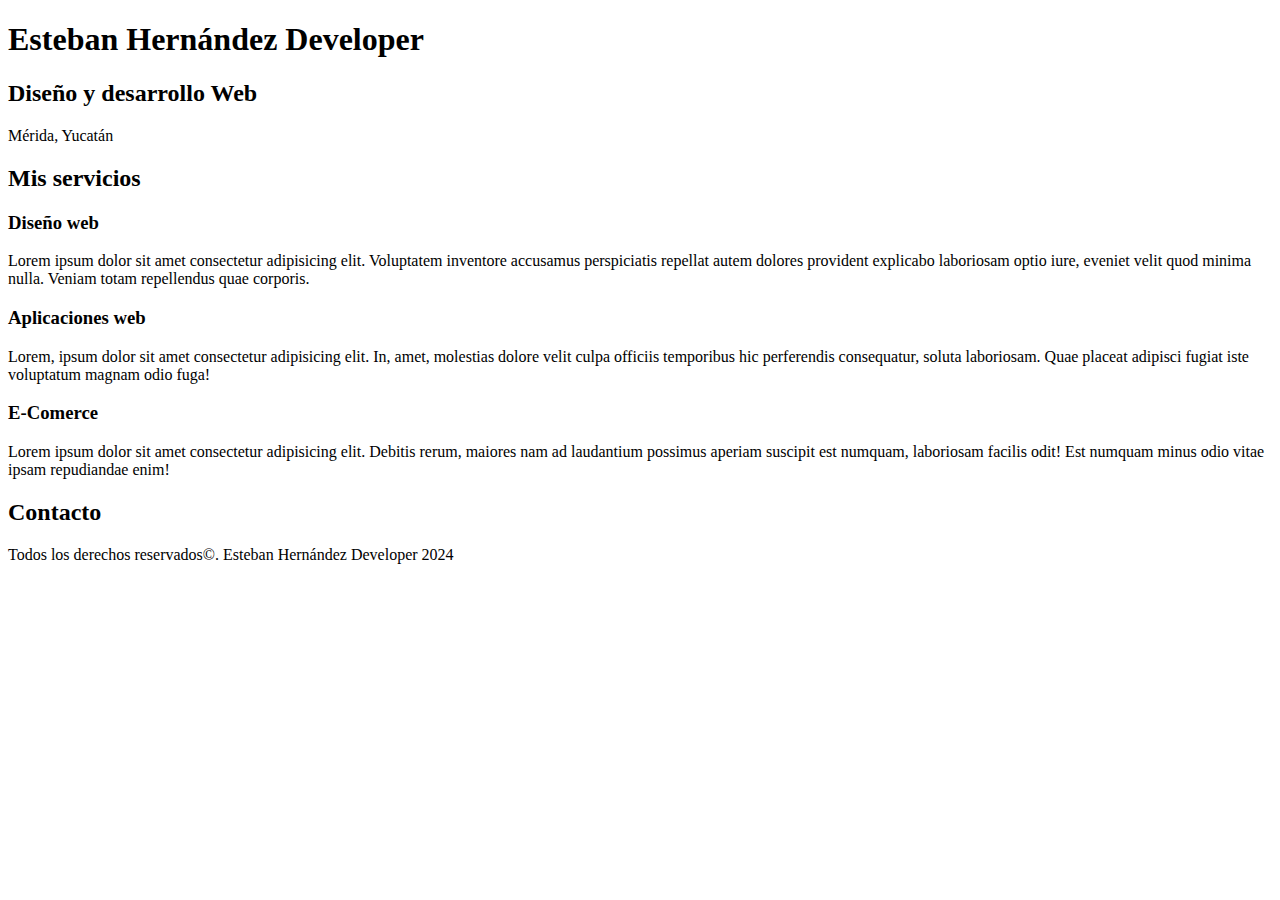
==== index.html @ f1fddaec "initial commit" ====
<!DOCTYPE html>
<html lang="es">
<head>
    <meta charset="UTF-8">
    <meta name="viewport" content="width=device-width, initial-scale=1.0">
    <title>Document</title>
</head> 
<body>
    <header>
       <h1>Esteban Hernández Developer</h1>  
    </header>
    <section>
         <h2>Diseño y desarrollo Web</h2>
 
        <p>Mérida, Yucatán</p>
    </section>
    <main>
        <h2>Mis servicios</h2>
        <section>
            
            <h3>Diseño web</h3>
            <p>Lorem ipsum dolor sit amet consectetur adipisicing elit. Voluptatem inventore accusamus perspiciatis repellat autem dolores provident explicabo laboriosam optio iure, eveniet velit quod minima nulla. Veniam totam repellendus quae corporis.</p>
        </section>
        <section>
            <h3>Aplicaciones web</h3>
            <p>Lorem, ipsum dolor sit amet consectetur adipisicing elit. In, amet, molestias dolore velit culpa officiis temporibus hic perferendis consequatur, soluta laboriosam. Quae placeat adipisci fugiat iste voluptatum magnam odio fuga!</p>
        </section>
        <section>
            <h3>E-Comerce</h3>
            <p>Lorem ipsum dolor sit amet consectetur adipisicing elit. Debitis rerum, maiores nam ad laudantium possimus aperiam suscipit est numquam, laboriosam facilis odit! Est numquam minus odio vitae ipsam repudiandae enim!</p>
        </section>
    </main>

        <section>
            <h2>Contacto</h2>
        </section>
        <footer>
            <p>Todos los derechos reservados©. Esteban Hernández Developer 2024</p>
        </footer>
    
</body>
</html>
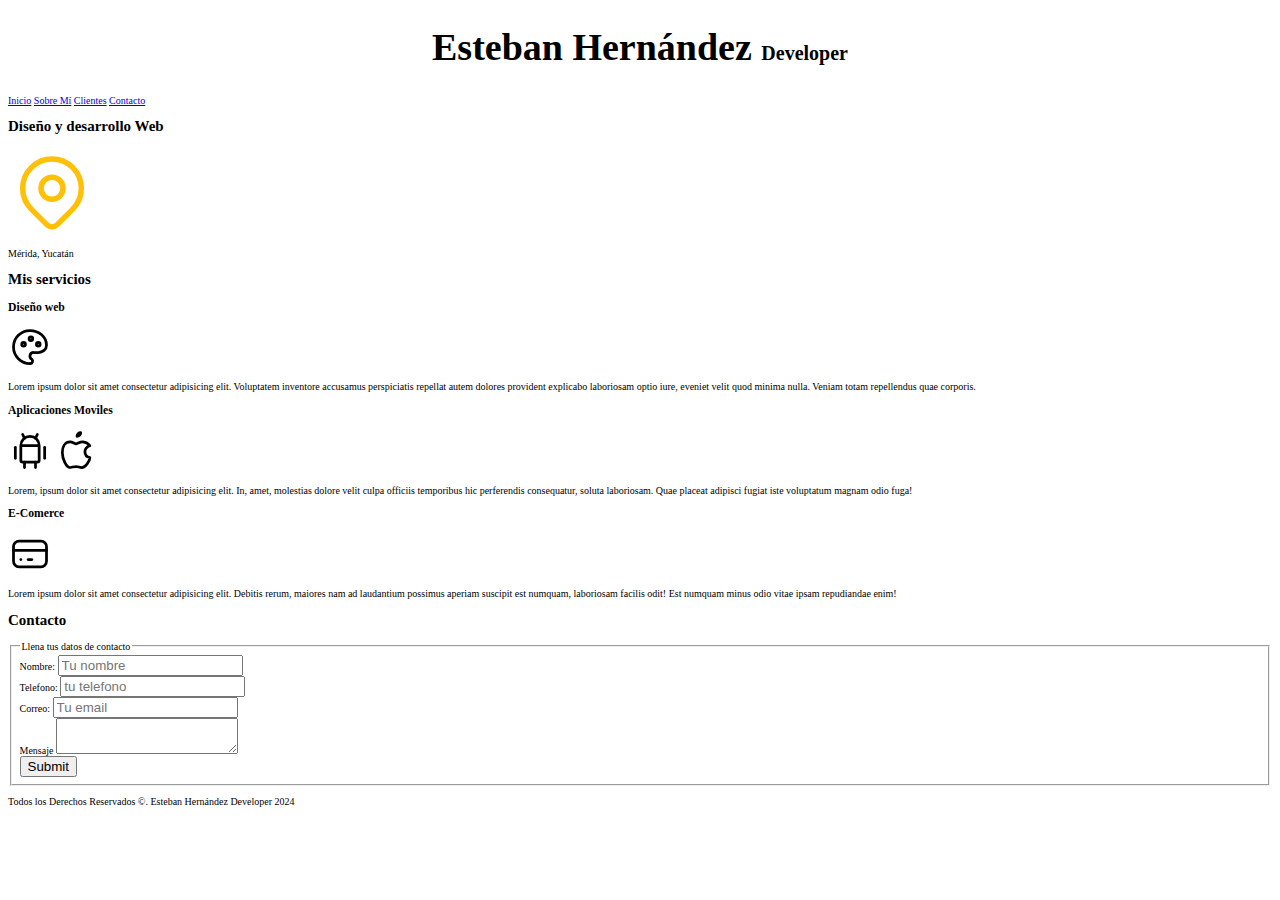
==== commit 8322a437: "Empezando los estilos" ====
--- a/index.html
+++ b/index.html
@@ -3,15 +3,27 @@
 <head>
     <meta charset="UTF-8">
     <meta name="viewport" content="width=device-width, initial-scale=1.0">
-    <title>Document</title>
+     <link rel="preload" href="/CSS/styles.css" as="style">
+    <link rel="stylesheet" href="/CSS/styles.css">
 </head> 
-<body>
+<body> 
     <header>
-       <h1>Esteban Hernández Developer</h1>  
+       <h1 class="titulo">Esteban Hernández <span>Developer</span></h1>  
     </header>
+    <nav>
+        <a href="#">Inicio</a>
+        <a href="#">Sobre Mí</a>
+        <a href="#">Clientes</a>
+        <a href="#">Contacto</a>
+    </nav>
+    
     <section>
          <h2>Diseño y desarrollo Web</h2>
- 
+         <svg xmlns="http://www.w3.org/2000/svg" class="icon icon-tabler icon-tabler-map-pin" width="88" height="88" viewBox="0 0 24 24" stroke-width="1.5" stroke="#ffc107" fill="none" stroke-linecap="round" stroke-linejoin="round">
+            <path stroke="none" d="M0 0h24v24H0z" fill="none"/>
+            <path d="M9 11a3 3 0 1 0 6 0a3 3 0 0 0 -6 0" />
+            <path d="M17.657 16.657l-4.243 4.243a2 2 0 0 1 -2.827 0l-4.244 -4.243a8 8 0 1 1 11.314 0z" />
+          </svg>
         <p>Mérida, Yucatán</p>
     </section>
     <main>
@@ -19,23 +31,78 @@
         <section>
             
             <h3>Diseño web</h3>
+            <svg xmlns="http://www.w3.org/2000/svg" class="icon icon-tabler icon-tabler-palette" width="44" height="44" viewBox="0 0 24 24" stroke-width="1.5" stroke="#000000" fill="none" stroke-linecap="round" stroke-linejoin="round">
+                <path stroke="none" d="M0 0h24v24H0z" fill="none"/>
+                <path d="M12 21a9 9 0 0 1 0 -18c4.97 0 9 3.582 9 8c0 1.06 -.474 2.078 -1.318 2.828c-.844 .75 -1.989 1.172 -3.182 1.172h-2.5a2 2 0 0 0 -1 3.75a1.3 1.3 0 0 1 -1 2.25" />
+                <path d="M8.5 10.5m-1 0a1 1 0 1 0 2 0a1 1 0 1 0 -2 0" />
+                <path d="M12.5 7.5m-1 0a1 1 0 1 0 2 0a1 1 0 1 0 -2 0" />
+                <path d="M16.5 10.5m-1 0a1 1 0 1 0 2 0a1 1 0 1 0 -2 0" />
+              </svg>
             <p>Lorem ipsum dolor sit amet consectetur adipisicing elit. Voluptatem inventore accusamus perspiciatis repellat autem dolores provident explicabo laboriosam optio iure, eveniet velit quod minima nulla. Veniam totam repellendus quae corporis.</p>
         </section>
         <section>
-            <h3>Aplicaciones web</h3>
+            <h3>Aplicaciones Moviles</h3>
+            <svg xmlns="http://www.w3.org/2000/svg" class="icon icon-tabler icon-tabler-brand-android" width="44" height="44" viewBox="0 0 24 24" stroke-width="1.5" stroke="#000000" fill="none" stroke-linecap="round" stroke-linejoin="round">
+                <path stroke="none" d="M0 0h24v24H0z" fill="none"/>
+                <path d="M4 10l0 6" />
+                <path d="M20 10l0 6" />
+                <path d="M7 9h10v8a1 1 0 0 1 -1 1h-8a1 1 0 0 1 -1 -1v-8a5 5 0 0 1 10 0" />
+                <path d="M8 3l1 2" />
+                <path d="M16 3l-1 2" />
+                <path d="M9 18l0 3" />
+                <path d="M15 18l0 3" />
+              </svg>
+              <svg xmlns="http://www.w3.org/2000/svg" class="icon icon-tabler icon-tabler-brand-apple" width="44" height="44" viewBox="0 0 24 24" stroke-width="1.5" stroke="#000000" fill="none" stroke-linecap="round" stroke-linejoin="round">
+                <path stroke="none" d="M0 0h24v24H0z" fill="none"/>
+                <path d="M8.286 7.008c-3.216 0 -4.286 3.23 -4.286 5.92c0 3.229 2.143 8.072 4.286 8.072c1.165 -.05 1.799 -.538 3.214 -.538c1.406 0 1.607 .538 3.214 .538s4.286 -3.229 4.286 -5.381c-.03 -.011 -2.649 -.434 -2.679 -3.23c-.02 -2.335 2.589 -3.179 2.679 -3.228c-1.096 -1.606 -3.162 -2.113 -3.75 -2.153c-1.535 -.12 -3.032 1.077 -3.75 1.077c-.729 0 -2.036 -1.077 -3.214 -1.077z" />
+                <path d="M12 4a2 2 0 0 0 2 -2a2 2 0 0 0 -2 2" />
+              </svg>
             <p>Lorem, ipsum dolor sit amet consectetur adipisicing elit. In, amet, molestias dolore velit culpa officiis temporibus hic perferendis consequatur, soluta laboriosam. Quae placeat adipisci fugiat iste voluptatum magnam odio fuga!</p>
         </section>
         <section>
             <h3>E-Comerce</h3>
+            <svg xmlns="http://www.w3.org/2000/svg" class="icon icon-tabler icon-tabler-credit-card" width="44" height="44" viewBox="0 0 24 24" stroke-width="1.5" stroke="#000000" fill="none" stroke-linecap="round" stroke-linejoin="round">
+                <path stroke="none" d="M0 0h24v24H0z" fill="none"/>
+                <path d="M3 5m0 3a3 3 0 0 1 3 -3h12a3 3 0 0 1 3 3v8a3 3 0 0 1 -3 3h-12a3 3 0 0 1 -3 -3z" />
+                <path d="M3 10l18 0" />
+                <path d="M7 15l.01 0" />
+                <path d="M11 15l2 0" />
+              </svg>
             <p>Lorem ipsum dolor sit amet consectetur adipisicing elit. Debitis rerum, maiores nam ad laudantium possimus aperiam suscipit est numquam, laboriosam facilis odit! Est numquam minus odio vitae ipsam repudiandae enim!</p>
         </section>
     </main>
 
         <section>
             <h2>Contacto</h2>
+            <form>
+                <fieldset>
+                    <legend>Llena tus datos de contacto</legend>
+                    <div>
+                        <label>Nombre:</label>
+                        <input type="text" placeholder="Tu nombre">
+
+                    </div>
+                    <div>
+                        <label>Telefono:</label>
+                        <input type="tel" placeholder="tu telefono">
+
+                    </div>
+                    <div>
+                        <label>Correo:</label>
+                        <input type="email" placeholder="Tu email">
+                    </div>
+                    <div>
+                        <label>Mensaje</label>
+                        <textarea></textarea>
+                    </div>
+                    <div>
+                        <input type="submit" "value="Enviar">
+                    </div>
+                </fieldset>
+            </form>
         </section>
         <footer>
-            <p>Todos los derechos reservados©. Esteban Hernández Developer 2024</p>
+            <p>Todos los Derechos Reservados ©. Esteban Hernández Developer 2024</p>
         </footer>
     
 </body>
--- a/CSS/styles.css
+++ b/CSS/styles.css
@@ -0,0 +1,18 @@
+/*truco para uniformidad de texto entre navegadores*/
+html{
+    font-size:62.5%; ;
+}
+body
+{
+    font: size 16px;
+}
+
+.titulo{
+    text-align: center;
+    font-size: 3.8rem;
+
+}
+.titulo span{
+    font-size: 2rem;
+    
+}--- a/CSS/styles.css
+++ b/CSS/styles.css
@@ -0,0 +1,18 @@
+/*truco para uniformidad de texto entre navegadores*/
+html{
+    font-size:62.5%; ;
+}
+body
+{
+    font: size 16px;
+}
+
+.titulo{
+    text-align: center;
+    font-size: 3.8rem;
+
+}
+.titulo span{
+    font-size: 2rem;
+    
+}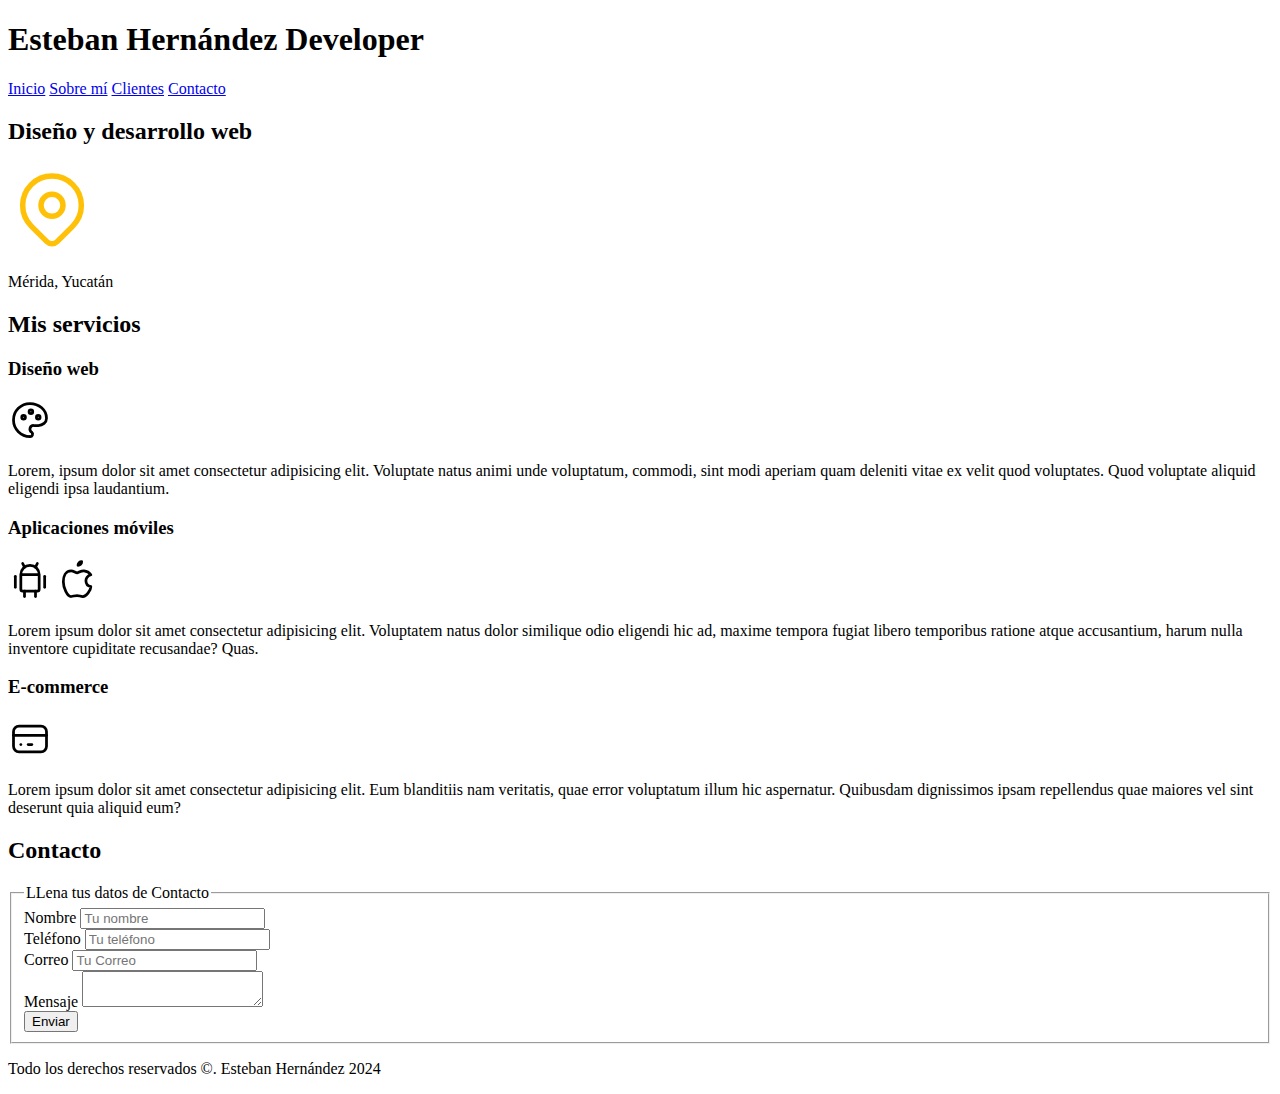
==== commit 1b771705: "CSS para nap" ====
--- a/index.html
+++ b/index.html
@@ -2,108 +2,133 @@
 <html lang="es">
 <head>
     <meta charset="UTF-8">
-    <meta name="viewport" content="width=device-width, initial-scale=1.0">
-     <link rel="preload" href="/CSS/styles.css" as="style">
-    <link rel="stylesheet" href="/CSS/styles.css">
-</head> 
-<body> 
-    <header>
-       <h1 class="titulo">Esteban Hernández <span>Developer</span></h1>  
+    <meta name="viewport" content="width=device-width, initial-scale=1.0"> <!-- uso responsivo para el cambio de pantalla -->
+    <!--siempre se deben importan normalize de primero -->
+    <link rel="preoload" href="css/normalize.css" as="style">
+    <link rel="stylesheet" href="css/normalize.css">
+    
+    <!--Tipo de fuento-->
+    <link rel="preconnect" href="https://fonts.googleapis.com">
+    <link rel="preconnect" href="https://fonts.gstatic.com" crossorigin>
+    <link href="https://fonts.googleapis.com/css2?family=Krub:wght@200;400;700&display=swap" rel="stylesheet">
+    
+    <link rel="preoload" href="css/styles.css" as="style">
+    <link rel="stylesheet" href="css/styles.css">
+</head>
+<body>
+    <!-- es lo que se ve dentro de la pagina web-->
+     <header>
+     <h1 class="titulo">Esteban Hernández <span>Developer</span></h1>
     </header>
-    <nav>
-        <a href="#">Inicio</a>
-        <a href="#">Sobre Mí</a>
-        <a href="#">Clientes</a>
-        <a href="#">Contacto</a>
-    </nav>
-    
+    <div clas="nav-bg">
+     <nav class="navegador-principal contenedor">
+      <a href="#">Inicio</a>
+      <a href="#">Sobre mí</a>
+      <a href="#">Clientes</a>
+      <a href="#">Contacto</a>
+     </nav>
+    </div>
+
+<!--Crear otro repositorio-->
+
     <section>
-         <h2>Diseño y desarrollo Web</h2>
-         <svg xmlns="http://www.w3.org/2000/svg" class="icon icon-tabler icon-tabler-map-pin" width="88" height="88" viewBox="0 0 24 24" stroke-width="1.5" stroke="#ffc107" fill="none" stroke-linecap="round" stroke-linejoin="round">
-            <path stroke="none" d="M0 0h24v24H0z" fill="none"/>
-            <path d="M9 11a3 3 0 1 0 6 0a3 3 0 0 0 -6 0" />
-            <path d="M17.657 16.657l-4.243 4.243a2 2 0 0 1 -2.827 0l-4.244 -4.243a8 8 0 1 1 11.314 0z" />
-          </svg>
-        <p>Mérida, Yucatán</p>
+     <h2>Diseño y desarrollo web</h2>
+     <svg xmlns="http://www.w3.org/2000/svg" class="icon icon-tabler icon-tabler-map-pin" width="88" height="88" viewBox="0 0 24 24" stroke-width="1.5" stroke="#ffc107" fill="none" stroke-linecap="round" stroke-linejoin="round">
+      <path stroke="none" d="M0 0h24v24H0z" fill="none"/>
+      <path d="M9 11a3 3 0 1 0 6 0a3 3 0 0 0 -6 0" />
+      <path d="M17.657 16.657l-4.243 4.243a2 2 0 0 1 -2.827 0l-4.244 -4.243a8 8 0 1 1 11.314 0z" />
+    </svg>
+     <p>Mérida, Yucatán</p>
     </section>
+
     <main>
-        <h2>Mis servicios</h2>
-        <section>
+     <h2> Mis servicios</h2>
+      <section>
+        <h3>Diseño web</h3>
+        <svg xmlns="http://www.w3.org/2000/svg" class="icon icon-tabler icon-tabler-palette" width="44" height="44" viewBox="0 0 24 24" stroke-width="1.5" stroke="#000000" fill="none" stroke-linecap="round" stroke-linejoin="round">
+          <path stroke="none" d="M0 0h24v24H0z" fill="none"/>
+          <path d="M12 21a9 9 0 0 1 0 -18c4.97 0 9 3.582 9 8c0 1.06 -.474 2.078 -1.318 2.828c-.844 .75 -1.989 1.172 -3.182 1.172h-2.5a2 2 0 0 0 -1 3.75a1.3 1.3 0 0 1 -1 2.25" />
+          <path d="M8.5 10.5m-1 0a1 1 0 1 0 2 0a1 1 0 1 0 -2 0" />
+          <path d="M12.5 7.5m-1 0a1 1 0 1 0 2 0a1 1 0 1 0 -2 0" />
+          <path d="M16.5 10.5m-1 0a1 1 0 1 0 2 0a1 1 0 1 0 -2 0" />
+        </svg>
+
+        <p>
+        Lorem, ipsum dolor sit amet consectetur adipisicing elit. Voluptate natus animi unde voluptatum, commodi, sint modi aperiam quam deleniti vitae ex velit quod voluptates. Quod voluptate aliquid eligendi ipsa laudantium.
+        </p>
+      </section>
+     <section>
+      <h3>Aplicaciones móviles</h3>
+      <svg xmlns="http://www.w3.org/2000/svg" class="icon icon-tabler icon-tabler-brand-android" width="44" height="44" viewBox="0 0 24 24" stroke-width="1.5" stroke="#000000" fill="none" stroke-linecap="round" stroke-linejoin="round">
+        <path stroke="none" d="M0 0h24v24H0z" fill="none"/>
+        <path d="M4 10l0 6" />
+        <path d="M20 10l0 6" />
+        <path d="M7 9h10v8a1 1 0 0 1 -1 1h-8a1 1 0 0 1 -1 -1v-8a5 5 0 0 1 10 0" />
+        <path d="M8 3l1 2" />
+        <path d="M16 3l-1 2" />
+        <path d="M9 18l0 3" />
+        <path d="M15 18l0 3" />
+      </svg>
+
+      <svg xmlns="http://www.w3.org/2000/svg" class="icon icon-tabler icon-tabler-brand-apple" width="44" height="44" viewBox="0 0 24 24" stroke-width="1.5" stroke="#000000" fill="none" stroke-linecap="round" stroke-linejoin="round">
+        <path stroke="none" d="M0 0h24v24H0z" fill="none"/>
+        <path d="M8.286 7.008c-3.216 0 -4.286 3.23 -4.286 5.92c0 3.229 2.143 8.072 4.286 8.072c1.165 -.05 1.799 -.538 3.214 -.538c1.406 0 1.607 .538 3.214 .538s4.286 -3.229 4.286 -5.381c-.03 -.011 -2.649 -.434 -2.679 -3.23c-.02 -2.335 2.589 -3.179 2.679 -3.228c-1.096 -1.606 -3.162 -2.113 -3.75 -2.153c-1.535 -.12 -3.032 1.077 -3.75 1.077c-.729 0 -2.036 -1.077 -3.214 -1.077z" />
+        <path d="M12 4a2 2 0 0 0 2 -2a2 2 0 0 0 -2 2" />
+      </svg>
+      <p>
+        Lorem ipsum dolor sit amet consectetur adipisicing elit. Voluptatem natus dolor similique odio eligendi hic ad, maxime tempora fugiat libero temporibus ratione atque accusantium, harum nulla inventore cupiditate recusandae? Quas.
+      </p> 
+    </section>
+
+    <section>
+      <h3>E-commerce</h3>
+      <svg xmlns="http://www.w3.org/2000/svg" class="icon icon-tabler icon-tabler-credit-card" width="44" height="44" viewBox="0 0 24 24" stroke-width="1.5" stroke="#000000" fill="none" stroke-linecap="round" stroke-linejoin="round">
+        <path stroke="none" d="M0 0h24v24H0z" fill="none"/>
+        <path d="M3 5m0 3a3 3 0 0 1 3 -3h12a3 3 0 0 1 3 3v8a3 3 0 0 1 -3 3h-12a3 3 0 0 1 -3 -3z" />
+        <path d="M3 10l18 0" />
+        <path d="M7 15l.01 0" />
+        <path d="M11 15l2 0" />
+      </svg>
+      <p>
+        Lorem ipsum dolor sit amet consectetur adipisicing elit. Eum blanditiis nam veritatis, quae error voluptatum illum hic aspernatur. Quibusdam dignissimos ipsam repellendus quae maiores vel sint deserunt quia aliquid eum?
+      </p>
+    </section>
+    </main>
+    <section>
+        <h2>Contacto</h2>
+        <form> 
+          <fieldset>
+            <legend>LLena tus datos de Contacto</legend>
+            <div>
+              <label >Nombre</label>
+              <input type="text" placeholder="Tu nombre">
+            </div>
+
+            <div>
+              <label >Teléfono</label>
+              <input type="tel" placeholder="Tu teléfono">
+            </div>
+
+
+            <div>
+              <label >Correo</label>
+              <input type="email" placeholder="Tu Correo">
+            </div>
             
-            <h3>Diseño web</h3>
-            <svg xmlns="http://www.w3.org/2000/svg" class="icon icon-tabler icon-tabler-palette" width="44" height="44" viewBox="0 0 24 24" stroke-width="1.5" stroke="#000000" fill="none" stroke-linecap="round" stroke-linejoin="round">
-                <path stroke="none" d="M0 0h24v24H0z" fill="none"/>
-                <path d="M12 21a9 9 0 0 1 0 -18c4.97 0 9 3.582 9 8c0 1.06 -.474 2.078 -1.318 2.828c-.844 .75 -1.989 1.172 -3.182 1.172h-2.5a2 2 0 0 0 -1 3.75a1.3 1.3 0 0 1 -1 2.25" />
-                <path d="M8.5 10.5m-1 0a1 1 0 1 0 2 0a1 1 0 1 0 -2 0" />
-                <path d="M12.5 7.5m-1 0a1 1 0 1 0 2 0a1 1 0 1 0 -2 0" />
-                <path d="M16.5 10.5m-1 0a1 1 0 1 0 2 0a1 1 0 1 0 -2 0" />
-              </svg>
-            <p>Lorem ipsum dolor sit amet consectetur adipisicing elit. Voluptatem inventore accusamus perspiciatis repellat autem dolores provident explicabo laboriosam optio iure, eveniet velit quod minima nulla. Veniam totam repellendus quae corporis.</p>
-        </section>
-        <section>
-            <h3>Aplicaciones Moviles</h3>
-            <svg xmlns="http://www.w3.org/2000/svg" class="icon icon-tabler icon-tabler-brand-android" width="44" height="44" viewBox="0 0 24 24" stroke-width="1.5" stroke="#000000" fill="none" stroke-linecap="round" stroke-linejoin="round">
-                <path stroke="none" d="M0 0h24v24H0z" fill="none"/>
-                <path d="M4 10l0 6" />
-                <path d="M20 10l0 6" />
-                <path d="M7 9h10v8a1 1 0 0 1 -1 1h-8a1 1 0 0 1 -1 -1v-8a5 5 0 0 1 10 0" />
-                <path d="M8 3l1 2" />
-                <path d="M16 3l-1 2" />
-                <path d="M9 18l0 3" />
-                <path d="M15 18l0 3" />
-              </svg>
-              <svg xmlns="http://www.w3.org/2000/svg" class="icon icon-tabler icon-tabler-brand-apple" width="44" height="44" viewBox="0 0 24 24" stroke-width="1.5" stroke="#000000" fill="none" stroke-linecap="round" stroke-linejoin="round">
-                <path stroke="none" d="M0 0h24v24H0z" fill="none"/>
-                <path d="M8.286 7.008c-3.216 0 -4.286 3.23 -4.286 5.92c0 3.229 2.143 8.072 4.286 8.072c1.165 -.05 1.799 -.538 3.214 -.538c1.406 0 1.607 .538 3.214 .538s4.286 -3.229 4.286 -5.381c-.03 -.011 -2.649 -.434 -2.679 -3.23c-.02 -2.335 2.589 -3.179 2.679 -3.228c-1.096 -1.606 -3.162 -2.113 -3.75 -2.153c-1.535 -.12 -3.032 1.077 -3.75 1.077c-.729 0 -2.036 -1.077 -3.214 -1.077z" />
-                <path d="M12 4a2 2 0 0 0 2 -2a2 2 0 0 0 -2 2" />
-              </svg>
-            <p>Lorem, ipsum dolor sit amet consectetur adipisicing elit. In, amet, molestias dolore velit culpa officiis temporibus hic perferendis consequatur, soluta laboriosam. Quae placeat adipisci fugiat iste voluptatum magnam odio fuga!</p>
-        </section>
-        <section>
-            <h3>E-Comerce</h3>
-            <svg xmlns="http://www.w3.org/2000/svg" class="icon icon-tabler icon-tabler-credit-card" width="44" height="44" viewBox="0 0 24 24" stroke-width="1.5" stroke="#000000" fill="none" stroke-linecap="round" stroke-linejoin="round">
-                <path stroke="none" d="M0 0h24v24H0z" fill="none"/>
-                <path d="M3 5m0 3a3 3 0 0 1 3 -3h12a3 3 0 0 1 3 3v8a3 3 0 0 1 -3 3h-12a3 3 0 0 1 -3 -3z" />
-                <path d="M3 10l18 0" />
-                <path d="M7 15l.01 0" />
-                <path d="M11 15l2 0" />
-              </svg>
-            <p>Lorem ipsum dolor sit amet consectetur adipisicing elit. Debitis rerum, maiores nam ad laudantium possimus aperiam suscipit est numquam, laboriosam facilis odit! Est numquam minus odio vitae ipsam repudiandae enim!</p>
-        </section>
-    </main>
+            <div>
+              <label >Mensaje</label>
+              <textarea></textarea>
+            </div>
 
-        <section>
-            <h2>Contacto</h2>
-            <form>
-                <fieldset>
-                    <legend>Llena tus datos de contacto</legend>
-                    <div>
-                        <label>Nombre:</label>
-                        <input type="text" placeholder="Tu nombre">
+            <div>
+              <input type="submit" value="Enviar">
+            </div>
 
-                    </div>
-                    <div>
-                        <label>Telefono:</label>
-                        <input type="tel" placeholder="tu telefono">
-
-                    </div>
-                    <div>
-                        <label>Correo:</label>
-                        <input type="email" placeholder="Tu email">
-                    </div>
-                    <div>
-                        <label>Mensaje</label>
-                        <textarea></textarea>
-                    </div>
-                    <div>
-                        <input type="submit" "value="Enviar">
-                    </div>
-                </fieldset>
-            </form>
-        </section>
-        <footer>
-            <p>Todos los Derechos Reservados ©. Esteban Hernández Developer 2024</p>
-        </footer>
-    
+          </fieldset>
+        </form>
+    </section>
+    <footer>
+     <p>Todo los derechos reservados ©. Esteban Hernández 2024</p>
+    </footer>
 </body>
 </html>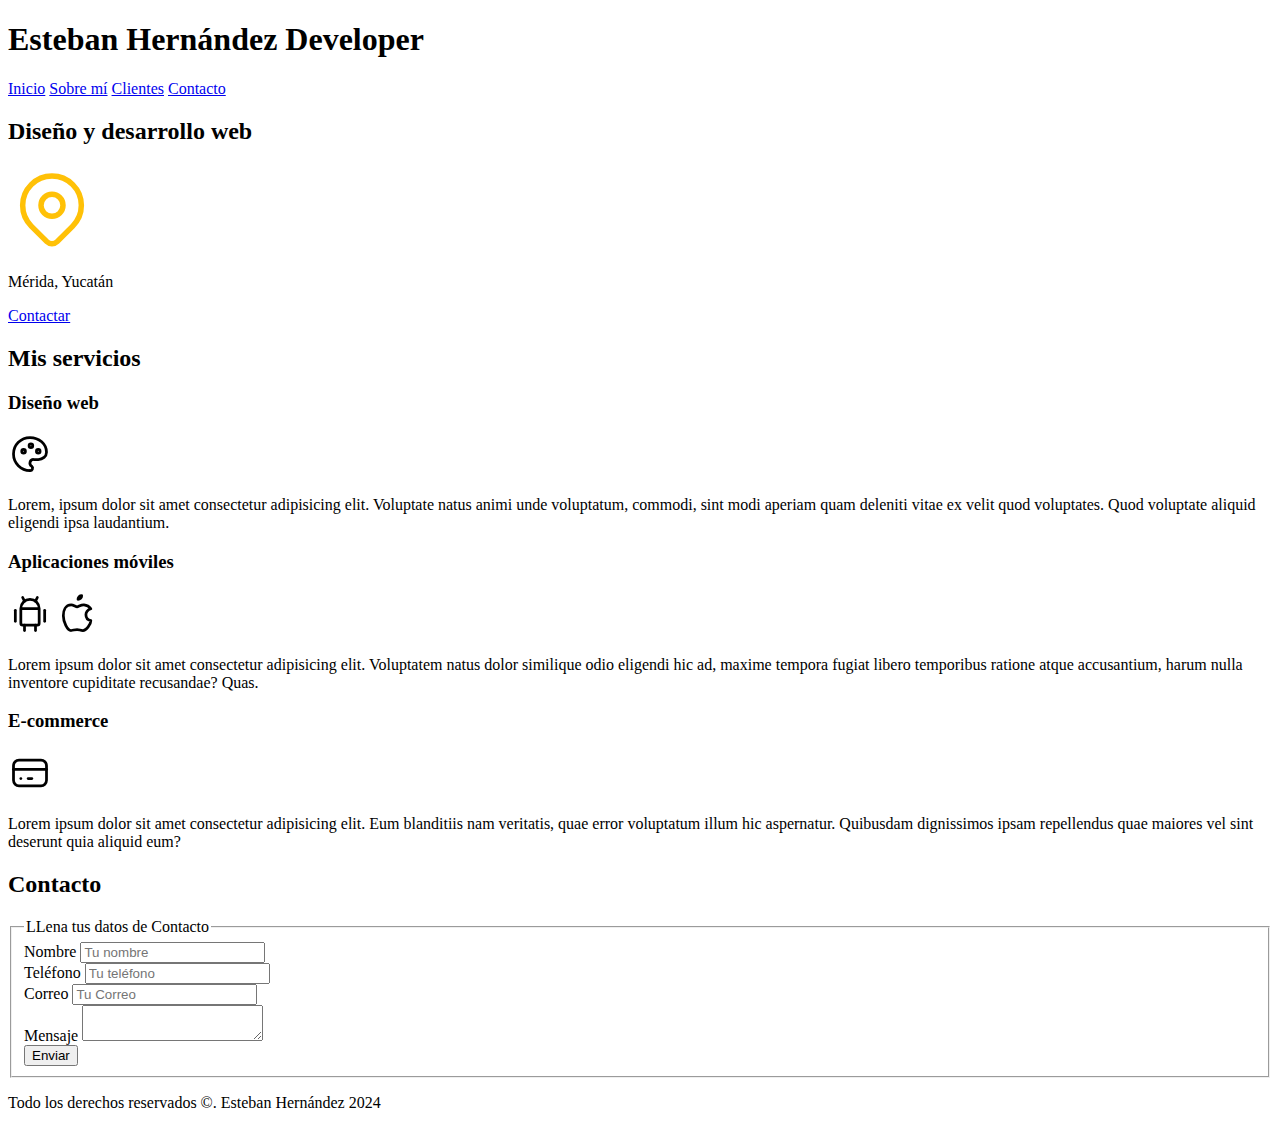
==== commit b614a6b4: "Add files via upload" ====
--- a/index.html
+++ b/index.html
@@ -1,134 +1,137 @@
-<!DOCTYPE html>
-<html lang="es">
-<head>
-    <meta charset="UTF-8">
-    <meta name="viewport" content="width=device-width, initial-scale=1.0"> <!-- uso responsivo para el cambio de pantalla -->
-    <!--siempre se deben importan normalize de primero -->
-    <link rel="preoload" href="css/normalize.css" as="style">
-    <link rel="stylesheet" href="css/normalize.css">
-    
-    <!--Tipo de fuento-->
-    <link rel="preconnect" href="https://fonts.googleapis.com">
-    <link rel="preconnect" href="https://fonts.gstatic.com" crossorigin>
-    <link href="https://fonts.googleapis.com/css2?family=Krub:wght@200;400;700&display=swap" rel="stylesheet">
-    
-    <link rel="preoload" href="css/styles.css" as="style">
-    <link rel="stylesheet" href="css/styles.css">
-</head>
-<body>
-    <!-- es lo que se ve dentro de la pagina web-->
-     <header>
-     <h1 class="titulo">Esteban Hernández <span>Developer</span></h1>
-    </header>
-    <div clas="nav-bg">
-     <nav class="navegador-principal contenedor">
-      <a href="#">Inicio</a>
-      <a href="#">Sobre mí</a>
-      <a href="#">Clientes</a>
-      <a href="#">Contacto</a>
-     </nav>
-    </div>
-
-<!--Crear otro repositorio-->
-
-    <section>
-     <h2>Diseño y desarrollo web</h2>
-     <svg xmlns="http://www.w3.org/2000/svg" class="icon icon-tabler icon-tabler-map-pin" width="88" height="88" viewBox="0 0 24 24" stroke-width="1.5" stroke="#ffc107" fill="none" stroke-linecap="round" stroke-linejoin="round">
-      <path stroke="none" d="M0 0h24v24H0z" fill="none"/>
-      <path d="M9 11a3 3 0 1 0 6 0a3 3 0 0 0 -6 0" />
-      <path d="M17.657 16.657l-4.243 4.243a2 2 0 0 1 -2.827 0l-4.244 -4.243a8 8 0 1 1 11.314 0z" />
-    </svg>
-     <p>Mérida, Yucatán</p>
-    </section>
-
-    <main>
-     <h2> Mis servicios</h2>
-      <section>
-        <h3>Diseño web</h3>
-        <svg xmlns="http://www.w3.org/2000/svg" class="icon icon-tabler icon-tabler-palette" width="44" height="44" viewBox="0 0 24 24" stroke-width="1.5" stroke="#000000" fill="none" stroke-linecap="round" stroke-linejoin="round">
-          <path stroke="none" d="M0 0h24v24H0z" fill="none"/>
-          <path d="M12 21a9 9 0 0 1 0 -18c4.97 0 9 3.582 9 8c0 1.06 -.474 2.078 -1.318 2.828c-.844 .75 -1.989 1.172 -3.182 1.172h-2.5a2 2 0 0 0 -1 3.75a1.3 1.3 0 0 1 -1 2.25" />
-          <path d="M8.5 10.5m-1 0a1 1 0 1 0 2 0a1 1 0 1 0 -2 0" />
-          <path d="M12.5 7.5m-1 0a1 1 0 1 0 2 0a1 1 0 1 0 -2 0" />
-          <path d="M16.5 10.5m-1 0a1 1 0 1 0 2 0a1 1 0 1 0 -2 0" />
-        </svg>
-
-        <p>
-        Lorem, ipsum dolor sit amet consectetur adipisicing elit. Voluptate natus animi unde voluptatum, commodi, sint modi aperiam quam deleniti vitae ex velit quod voluptates. Quod voluptate aliquid eligendi ipsa laudantium.
-        </p>
-      </section>
-     <section>
-      <h3>Aplicaciones móviles</h3>
-      <svg xmlns="http://www.w3.org/2000/svg" class="icon icon-tabler icon-tabler-brand-android" width="44" height="44" viewBox="0 0 24 24" stroke-width="1.5" stroke="#000000" fill="none" stroke-linecap="round" stroke-linejoin="round">
-        <path stroke="none" d="M0 0h24v24H0z" fill="none"/>
-        <path d="M4 10l0 6" />
-        <path d="M20 10l0 6" />
-        <path d="M7 9h10v8a1 1 0 0 1 -1 1h-8a1 1 0 0 1 -1 -1v-8a5 5 0 0 1 10 0" />
-        <path d="M8 3l1 2" />
-        <path d="M16 3l-1 2" />
-        <path d="M9 18l0 3" />
-        <path d="M15 18l0 3" />
-      </svg>
-
-      <svg xmlns="http://www.w3.org/2000/svg" class="icon icon-tabler icon-tabler-brand-apple" width="44" height="44" viewBox="0 0 24 24" stroke-width="1.5" stroke="#000000" fill="none" stroke-linecap="round" stroke-linejoin="round">
-        <path stroke="none" d="M0 0h24v24H0z" fill="none"/>
-        <path d="M8.286 7.008c-3.216 0 -4.286 3.23 -4.286 5.92c0 3.229 2.143 8.072 4.286 8.072c1.165 -.05 1.799 -.538 3.214 -.538c1.406 0 1.607 .538 3.214 .538s4.286 -3.229 4.286 -5.381c-.03 -.011 -2.649 -.434 -2.679 -3.23c-.02 -2.335 2.589 -3.179 2.679 -3.228c-1.096 -1.606 -3.162 -2.113 -3.75 -2.153c-1.535 -.12 -3.032 1.077 -3.75 1.077c-.729 0 -2.036 -1.077 -3.214 -1.077z" />
-        <path d="M12 4a2 2 0 0 0 2 -2a2 2 0 0 0 -2 2" />
-      </svg>
-      <p>
-        Lorem ipsum dolor sit amet consectetur adipisicing elit. Voluptatem natus dolor similique odio eligendi hic ad, maxime tempora fugiat libero temporibus ratione atque accusantium, harum nulla inventore cupiditate recusandae? Quas.
-      </p> 
-    </section>
-
-    <section>
-      <h3>E-commerce</h3>
-      <svg xmlns="http://www.w3.org/2000/svg" class="icon icon-tabler icon-tabler-credit-card" width="44" height="44" viewBox="0 0 24 24" stroke-width="1.5" stroke="#000000" fill="none" stroke-linecap="round" stroke-linejoin="round">
-        <path stroke="none" d="M0 0h24v24H0z" fill="none"/>
-        <path d="M3 5m0 3a3 3 0 0 1 3 -3h12a3 3 0 0 1 3 3v8a3 3 0 0 1 -3 3h-12a3 3 0 0 1 -3 -3z" />
-        <path d="M3 10l18 0" />
-        <path d="M7 15l.01 0" />
-        <path d="M11 15l2 0" />
-      </svg>
-      <p>
-        Lorem ipsum dolor sit amet consectetur adipisicing elit. Eum blanditiis nam veritatis, quae error voluptatum illum hic aspernatur. Quibusdam dignissimos ipsam repellendus quae maiores vel sint deserunt quia aliquid eum?
-      </p>
-    </section>
-    </main>
-    <section>
-        <h2>Contacto</h2>
-        <form> 
-          <fieldset>
-            <legend>LLena tus datos de Contacto</legend>
-            <div>
-              <label >Nombre</label>
-              <input type="text" placeholder="Tu nombre">
-            </div>
-
-            <div>
-              <label >Teléfono</label>
-              <input type="tel" placeholder="Tu teléfono">
-            </div>
-
-
-            <div>
-              <label >Correo</label>
-              <input type="email" placeholder="Tu Correo">
-            </div>
-            
-            <div>
-              <label >Mensaje</label>
-              <textarea></textarea>
-            </div>
-
-            <div>
-              <input type="submit" value="Enviar">
-            </div>
-
-          </fieldset>
-        </form>
-    </section>
-    <footer>
-     <p>Todo los derechos reservados ©. Esteban Hernández 2024</p>
-    </footer>
-</body>
+<!DOCTYPE html>
+<html lang="es">
+<head>
+    <meta charset="UTF-8">
+    <meta name="viewport" content="width=device-width, initial-scale=1.0"> <!-- uso responsivo para el cambio de pantalla -->
+    <!--siempre se deben importan normalize de primero -->
+    <link rel="preoload" href="css/normalize.css" as="style">
+    <link rel="stylesheet" href="css/normalize.css">
+    
+    <!--Tipo de fuento-->
+    <link rel="preconnect" href="https://fonts.googleapis.com">
+    <link rel="preconnect" href="https://fonts.gstatic.com" crossorigin>
+    <link href="https://fonts.googleapis.com/css2?family=Krub:wght@200;400;700&display=swap" rel="stylesheet">
+    
+    <link rel="preoload" href="css/styles.css" as="style">
+    <link rel="stylesheet" href="css/styles.css">
+</head>
+<body>
+    <!-- es lo que se ve dentro de la pagina web-->
+     <header>
+     <h1 class="titulo">Esteban Hernández <span>Developer</span></h1>
+    </header>
+    <div clas="nav-bg">
+     <nav class="navegador-principal contenedor">
+      <a href="#">Inicio</a>
+      <a href="#">Sobre mí</a>
+      <a href="#">Clientes</a>
+      <a href="#">Contacto</a>
+     </nav>
+    </div>
+
+<!--Crear otro repositorio-->
+
+    <section class="hero">
+      <div class="contenido-hero">
+     <h2>Diseño y desarrollo web</h2>
+     <svg xmlns="http://www.w3.org/2000/svg" class="icon icon-tabler icon-tabler-map-pin" width="88" height="88" viewBox="0 0 24 24" stroke-width="1.5" stroke="#ffc107" fill="none" stroke-linecap="round" stroke-linejoin="round">
+      <path stroke="none" d="M0 0h24v24H0z" fill="none"/>
+      <path d="M9 11a3 3 0 1 0 6 0a3 3 0 0 0 -6 0" />
+      <path d="M17.657 16.657l-4.243 4.243a2 2 0 0 1 -2.827 0l-4.244 -4.243a8 8 0 1 1 11.314 0z" />
+    </svg>
+     <p>Mérida, Yucatán</p>
+     <a href="#">Contactar</a>
+    </div>
+    </section>
+
+    <main>
+     <h2> Mis servicios</h2>
+      <section>
+        <h3>Diseño web</h3>
+        <svg xmlns="http://www.w3.org/2000/svg" class="icon icon-tabler icon-tabler-palette" width="44" height="44" viewBox="0 0 24 24" stroke-width="1.5" stroke="#000000" fill="none" stroke-linecap="round" stroke-linejoin="round">
+          <path stroke="none" d="M0 0h24v24H0z" fill="none"/>
+          <path d="M12 21a9 9 0 0 1 0 -18c4.97 0 9 3.582 9 8c0 1.06 -.474 2.078 -1.318 2.828c-.844 .75 -1.989 1.172 -3.182 1.172h-2.5a2 2 0 0 0 -1 3.75a1.3 1.3 0 0 1 -1 2.25" />
+          <path d="M8.5 10.5m-1 0a1 1 0 1 0 2 0a1 1 0 1 0 -2 0" />
+          <path d="M12.5 7.5m-1 0a1 1 0 1 0 2 0a1 1 0 1 0 -2 0" />
+          <path d="M16.5 10.5m-1 0a1 1 0 1 0 2 0a1 1 0 1 0 -2 0" />
+        </svg>
+
+        <p>
+        Lorem, ipsum dolor sit amet consectetur adipisicing elit. Voluptate natus animi unde voluptatum, commodi, sint modi aperiam quam deleniti vitae ex velit quod voluptates. Quod voluptate aliquid eligendi ipsa laudantium.
+        </p>
+      </section>
+     <section>
+      <h3>Aplicaciones móviles</h3>
+      <svg xmlns="http://www.w3.org/2000/svg" class="icon icon-tabler icon-tabler-brand-android" width="44" height="44" viewBox="0 0 24 24" stroke-width="1.5" stroke="#000000" fill="none" stroke-linecap="round" stroke-linejoin="round">
+        <path stroke="none" d="M0 0h24v24H0z" fill="none"/>
+        <path d="M4 10l0 6" />
+        <path d="M20 10l0 6" />
+        <path d="M7 9h10v8a1 1 0 0 1 -1 1h-8a1 1 0 0 1 -1 -1v-8a5 5 0 0 1 10 0" />
+        <path d="M8 3l1 2" />
+        <path d="M16 3l-1 2" />
+        <path d="M9 18l0 3" />
+        <path d="M15 18l0 3" />
+      </svg>
+
+      <svg xmlns="http://www.w3.org/2000/svg" class="icon icon-tabler icon-tabler-brand-apple" width="44" height="44" viewBox="0 0 24 24" stroke-width="1.5" stroke="#000000" fill="none" stroke-linecap="round" stroke-linejoin="round">
+        <path stroke="none" d="M0 0h24v24H0z" fill="none"/>
+        <path d="M8.286 7.008c-3.216 0 -4.286 3.23 -4.286 5.92c0 3.229 2.143 8.072 4.286 8.072c1.165 -.05 1.799 -.538 3.214 -.538c1.406 0 1.607 .538 3.214 .538s4.286 -3.229 4.286 -5.381c-.03 -.011 -2.649 -.434 -2.679 -3.23c-.02 -2.335 2.589 -3.179 2.679 -3.228c-1.096 -1.606 -3.162 -2.113 -3.75 -2.153c-1.535 -.12 -3.032 1.077 -3.75 1.077c-.729 0 -2.036 -1.077 -3.214 -1.077z" />
+        <path d="M12 4a2 2 0 0 0 2 -2a2 2 0 0 0 -2 2" />
+      </svg>
+      <p>
+        Lorem ipsum dolor sit amet consectetur adipisicing elit. Voluptatem natus dolor similique odio eligendi hic ad, maxime tempora fugiat libero temporibus ratione atque accusantium, harum nulla inventore cupiditate recusandae? Quas.
+      </p> 
+    </section>
+
+    <section>
+      <h3>E-commerce</h3>
+      <svg xmlns="http://www.w3.org/2000/svg" class="icon icon-tabler icon-tabler-credit-card" width="44" height="44" viewBox="0 0 24 24" stroke-width="1.5" stroke="#000000" fill="none" stroke-linecap="round" stroke-linejoin="round">
+        <path stroke="none" d="M0 0h24v24H0z" fill="none"/>
+        <path d="M3 5m0 3a3 3 0 0 1 3 -3h12a3 3 0 0 1 3 3v8a3 3 0 0 1 -3 3h-12a3 3 0 0 1 -3 -3z" />
+        <path d="M3 10l18 0" />
+        <path d="M7 15l.01 0" />
+        <path d="M11 15l2 0" />
+      </svg>
+      <p>
+        Lorem ipsum dolor sit amet consectetur adipisicing elit. Eum blanditiis nam veritatis, quae error voluptatum illum hic aspernatur. Quibusdam dignissimos ipsam repellendus quae maiores vel sint deserunt quia aliquid eum?
+      </p>
+    </section>
+    </main>
+    <section>
+        <h2>Contacto</h2>
+        <form> 
+          <fieldset>
+            <legend>LLena tus datos de Contacto</legend>
+            <div>
+              <label >Nombre</label>
+              <input type="text" placeholder="Tu nombre">
+            </div>
+
+            <div>
+              <label >Teléfono</label>
+              <input type="tel" placeholder="Tu teléfono">
+            </div>
+
+
+            <div>
+              <label >Correo</label>
+              <input type="email" placeholder="Tu Correo">
+            </div>
+            
+            <div>
+              <label >Mensaje</label>
+              <textarea></textarea>
+            </div>
+
+            <div>
+              <input type="submit" value="Enviar">
+            </div>
+
+          </fieldset>
+        </form>
+    </section>
+    <footer>
+     <p>Todo los derechos reservados ©. Esteban Hernández 2024</p>
+    </footer>
+</body>
 </html>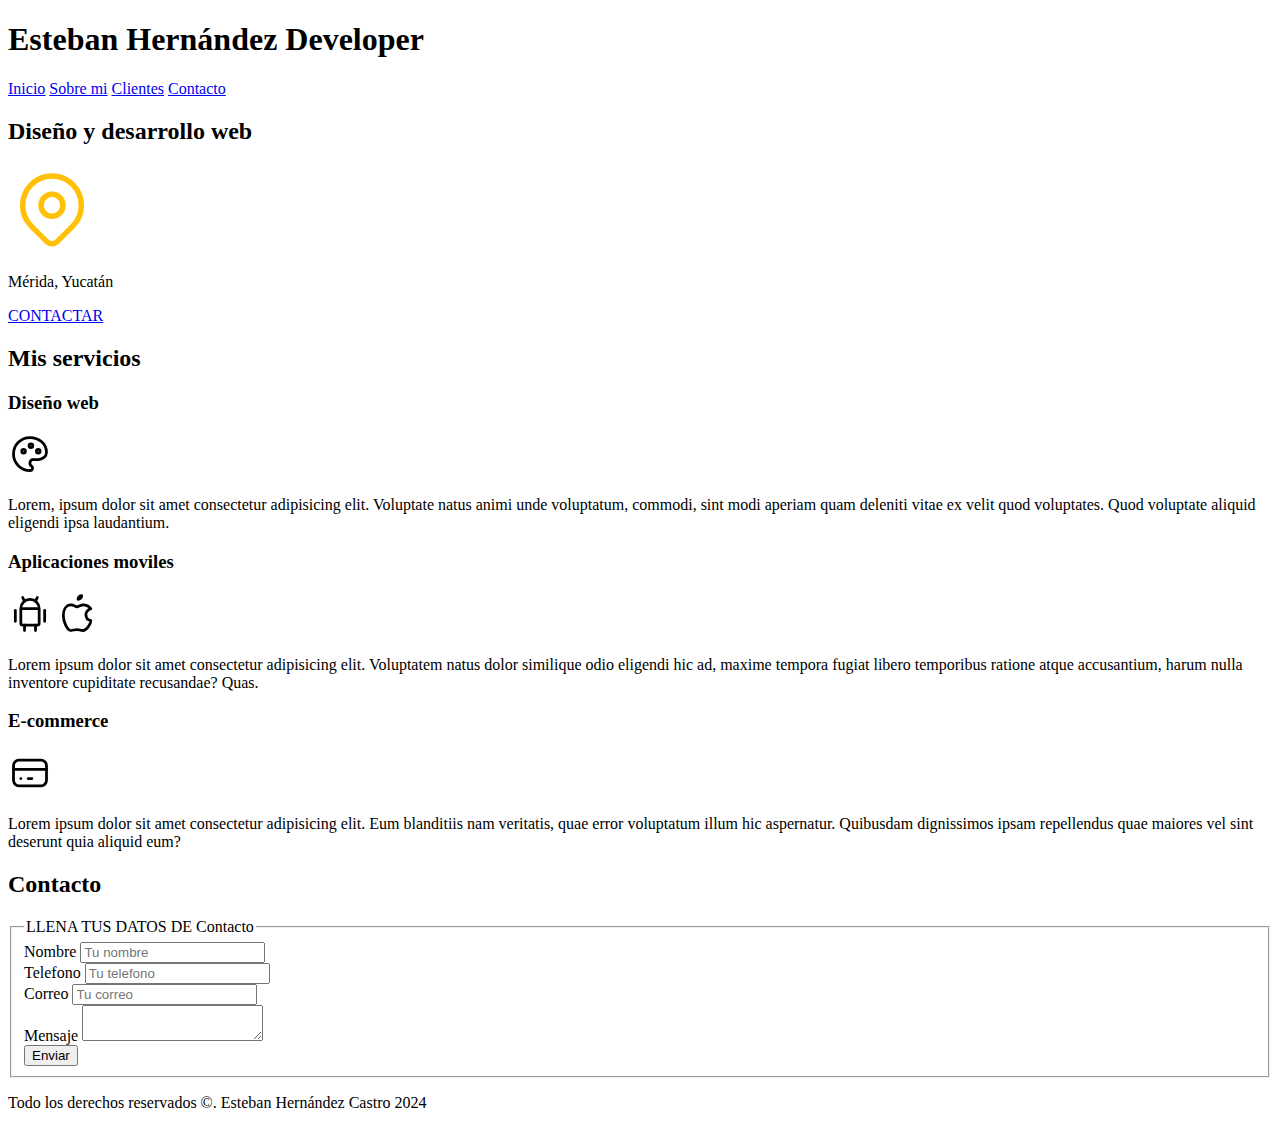
==== commit fd99a840: "Add files via upload" ====
--- a/index.html
+++ b/index.html
@@ -3,52 +3,57 @@
 <head>
     <meta charset="UTF-8">
     <meta name="viewport" content="width=device-width, initial-scale=1.0"> <!-- uso responsivo para el cambio de pantalla -->
-    <!--siempre se deben importan normalize de primero -->
-    <link rel="preoload" href="css/normalize.css" as="style">
-    <link rel="stylesheet" href="css/normalize.css">
-    
-    <!--Tipo de fuento-->
+
+    <!-- Importancion de la normalzacion-->
+    <link rel="'preload" href="css/normalize.css" as="style">
+    <link rel="stylesheet" href="css/normalize.css"> <!-- VIncular CSS al HTML-->
+
+    <!-- Importacion de google fonts-->
     <link rel="preconnect" href="https://fonts.googleapis.com">
     <link rel="preconnect" href="https://fonts.gstatic.com" crossorigin>
-    <link href="https://fonts.googleapis.com/css2?family=Krub:wght@200;400;700&display=swap" rel="stylesheet">
-    
-    <link rel="preoload" href="css/styles.css" as="style">
-    <link rel="stylesheet" href="css/styles.css">
+    <link href="https://fonts.googleapis.com/css2?family=Krub:ital,wght@0,400;0,700;1,600&display=swap" rel="stylesheet">
+
+    <!-- Enlace al CSS personalizado -->
+    <link rel="'preload" href="css/styles.css" as="style">
+    <link rel="stylesheet" href="css/styles.css"> <!-- VIncular CSS al HTML-->
+    <title>Esteban Hernández</title>
 </head>
 <body>
     <!-- es lo que se ve dentro de la pagina web-->
-     <header>
-     <h1 class="titulo">Esteban Hernández <span>Developer</span></h1>
+    <header>
+      <h1 class="titulo">Esteban Hernández <span>Developer</span></h1>
     </header>
-    <div clas="nav-bg">
-     <nav class="navegador-principal contenedor">
+
+
+    <div class = "nav-bg">
+      <nav class = "navegacion-principal contenedor">
       <a href="#">Inicio</a>
-      <a href="#">Sobre mí</a>
+      <a href="#">Sobre mi</a>
       <a href="#">Clientes</a>
       <a href="#">Contacto</a>
-     </nav>
+        </nav>
     </div>
 
-<!--Crear otro repositorio-->
-
-    <section class="hero">
-      <div class="contenido-hero">
-     <h2>Diseño y desarrollo web</h2>
-     <svg xmlns="http://www.w3.org/2000/svg" class="icon icon-tabler icon-tabler-map-pin" width="88" height="88" viewBox="0 0 24 24" stroke-width="1.5" stroke="#ffc107" fill="none" stroke-linecap="round" stroke-linejoin="round">
-      <path stroke="none" d="M0 0h24v24H0z" fill="none"/>
-      <path d="M9 11a3 3 0 1 0 6 0a3 3 0 0 0 -6 0" />
-      <path d="M17.657 16.657l-4.243 4.243a2 2 0 0 1 -2.827 0l-4.244 -4.243a8 8 0 1 1 11.314 0z" />
-    </svg>
-     <p>Mérida, Yucatán</p>
-     <a href="#">Contactar</a>
-    </div>
+    <section class = "hero">
+      <div class = "contenido-hero">
+        <h2>Diseño y desarrollo web</h2>
+        <div class="ubicacion">
+          <svg xmlns="http://www.w3.org/2000/svg" class="icon icon-tabler icon-tabler-map-pin" width="88" height="88" viewBox="0 0 24 24" stroke-width="1.5" stroke="#ffc107" fill="none" stroke-linecap="round" stroke-linejoin="round">
+              <path stroke="none" d="M0 0h24v24H0z" fill="none"/>
+              <path d="M9 11a3 3 0 1 0 6 0a3 3 0 0 0 -6 0" />
+              <path d="M17.657 16.657l-4.243 4.243a2 2 0 0 1 -2.827 0l-4.244 -4.243a8 8 0 1 1 11.314 0z" />
+          </svg>
+          <p>Mérida, Yucatán</p>
+      </div>        
+        <a href="#" class="boton">CONTACTAR</a>
+      </div>
     </section>
 
     <main>
-     <h2> Mis servicios</h2>
-      <section>
-        <h3>Diseño web</h3>
-        <svg xmlns="http://www.w3.org/2000/svg" class="icon icon-tabler icon-tabler-palette" width="44" height="44" viewBox="0 0 24 24" stroke-width="1.5" stroke="#000000" fill="none" stroke-linecap="round" stroke-linejoin="round">
+      <h2> Mis servicios</h2>
+        <section>
+          <h3>Diseño web</h3>
+          <svg xmlns="http://www.w3.org/2000/svg" class="icon icon-tabler icon-tabler-palette" width="44" height="44" viewBox="0 0 24 24" stroke-width="1.5" stroke="#000000" fill="none" stroke-linecap="round" stroke-linejoin="round">
           <path stroke="none" d="M0 0h24v24H0z" fill="none"/>
           <path d="M12 21a9 9 0 0 1 0 -18c4.97 0 9 3.582 9 8c0 1.06 -.474 2.078 -1.318 2.828c-.844 .75 -1.989 1.172 -3.182 1.172h-2.5a2 2 0 0 0 -1 3.75a1.3 1.3 0 0 1 -1 2.25" />
           <path d="M8.5 10.5m-1 0a1 1 0 1 0 2 0a1 1 0 1 0 -2 0" />
@@ -60,8 +65,8 @@
         Lorem, ipsum dolor sit amet consectetur adipisicing elit. Voluptate natus animi unde voluptatum, commodi, sint modi aperiam quam deleniti vitae ex velit quod voluptates. Quod voluptate aliquid eligendi ipsa laudantium.
         </p>
       </section>
-     <section>
-      <h3>Aplicaciones móviles</h3>
+    <section>
+      <h3>Aplicaciones moviles</h3>
       <svg xmlns="http://www.w3.org/2000/svg" class="icon icon-tabler icon-tabler-brand-android" width="44" height="44" viewBox="0 0 24 24" stroke-width="1.5" stroke="#000000" fill="none" stroke-linecap="round" stroke-linejoin="round">
         <path stroke="none" d="M0 0h24v24H0z" fill="none"/>
         <path d="M4 10l0 6" />
@@ -99,39 +104,36 @@
     </main>
     <section>
         <h2>Contacto</h2>
-        <form> 
-          <fieldset>
-            <legend>LLena tus datos de Contacto</legend>
-            <div>
-              <label >Nombre</label>
-              <input type="text" placeholder="Tu nombre">
-            </div>
+        <!-- Crear Formulario. Peticiones HTTP-->
+        <form >
+            <fieldset>
+                <legend>
+                    LLENA TUS DATOS DE Contacto </legend>
+                    <div> 
+                        <label> Nombre</label> <!-- Etiqueta-->
+                        <input type="text" placeholder="Tu nombre">
+                    </div>
+                    <div> 
+                        <label> Telefono</label> <!-- Etiqueta-->
+                        <input type="tel" placeholder="Tu telefono">
+                    </div>
+                    <div> 
+                        <label> Correo</label> <!-- Etiqueta-->
+                        <input type="email" placeholder="Tu correo">
+                    </div>
+                    <div> 
+                        <label> Mensaje</label> <!-- Etiqueta-->
+                        <textarea></textarea>
+                    </div>
 
-            <div>
-              <label >Teléfono</label>
-              <input type="tel" placeholder="Tu teléfono">
-            </div>
-
-
-            <div>
-              <label >Correo</label>
-              <input type="email" placeholder="Tu Correo">
-            </div>
-            
-            <div>
-              <label >Mensaje</label>
-              <textarea></textarea>
-            </div>
-
-            <div>
-              <input type="submit" value="Enviar">
-            </div>
-
-          </fieldset>
+                    <div>
+                        <input type="submit" value="Enviar">
+                    </div>
+            </fieldset>
         </form>
     </section>
     <footer>
-     <p>Todo los derechos reservados ©. Esteban Hernández 2024</p>
+      <p>Todo los derechos reservados ©. Esteban Hernández Castro 2024</p>
     </footer>
 </body>
 </html>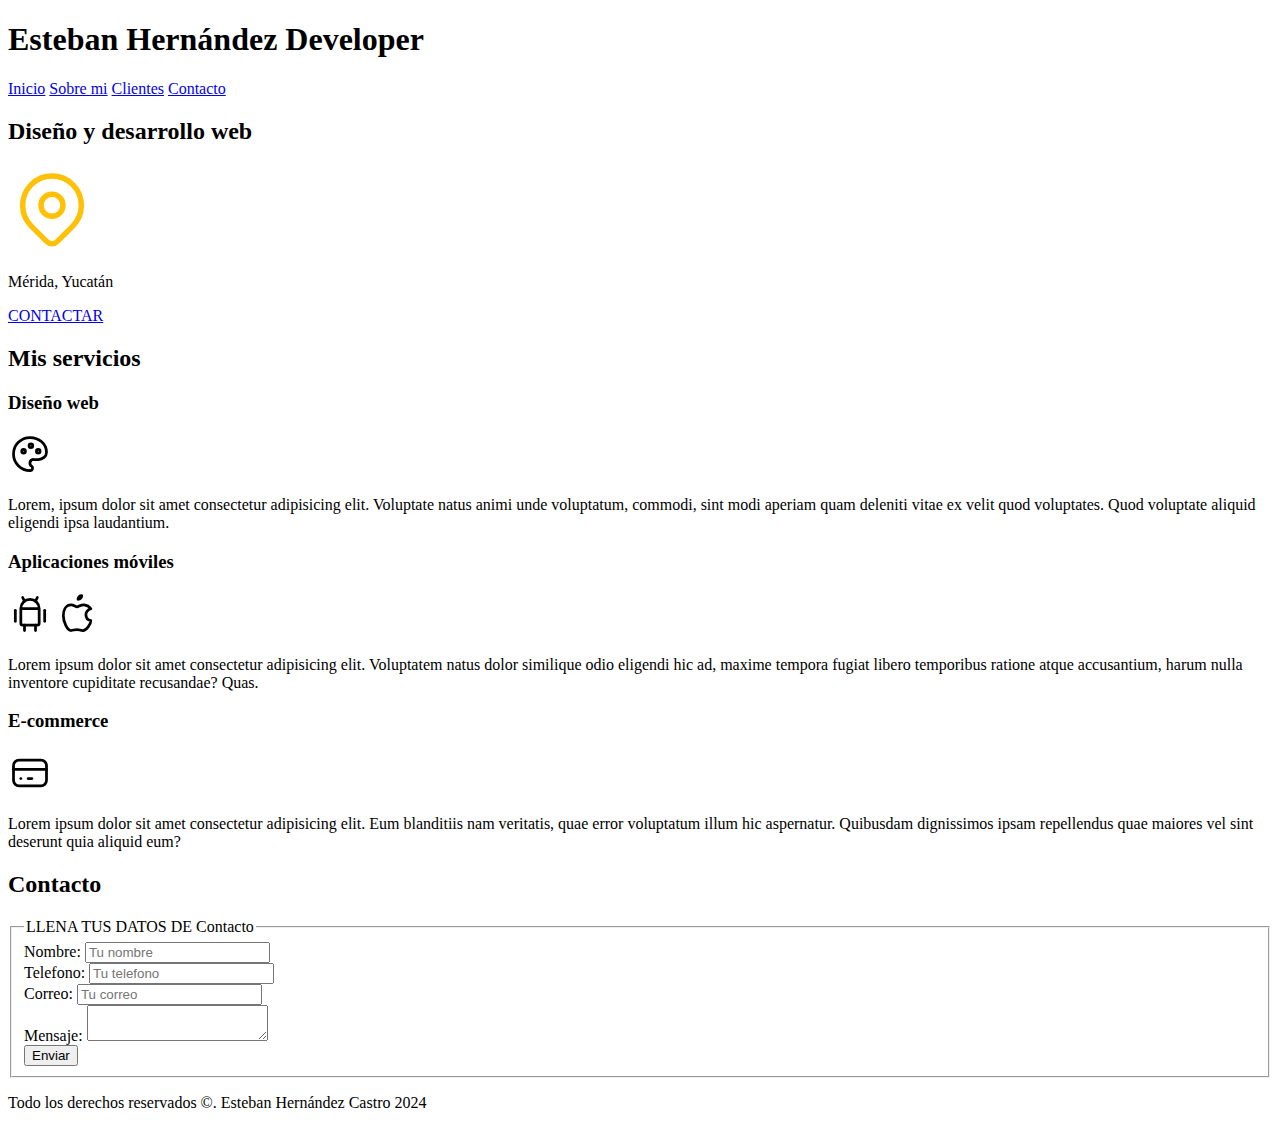
==== commit 11e5a8d7: "Final-De-La-Practica" ====
--- a/index.html
+++ b/index.html
@@ -36,104 +36,112 @@
 
     <section class = "hero">
       <div class = "contenido-hero">
-        <h2>Diseño y desarrollo web</h2>
-        <div class="ubicacion">
-          <svg xmlns="http://www.w3.org/2000/svg" class="icon icon-tabler icon-tabler-map-pin" width="88" height="88" viewBox="0 0 24 24" stroke-width="1.5" stroke="#ffc107" fill="none" stroke-linecap="round" stroke-linejoin="round">
-              <path stroke="none" d="M0 0h24v24H0z" fill="none"/>
-              <path d="M9 11a3 3 0 1 0 6 0a3 3 0 0 0 -6 0" />
-              <path d="M17.657 16.657l-4.243 4.243a2 2 0 0 1 -2.827 0l-4.244 -4.243a8 8 0 1 1 11.314 0z" />
-          </svg>
-          <p>Mérida, Yucatán</p>
-      </div>        
-        <a href="#" class="boton">CONTACTAR</a>
-      </div>
+          <h2>Diseño y desarrollo web</h2>
+          <div class="ubicacion">
+            <svg xmlns="http://www.w3.org/2000/svg" class="icon icon-tabler icon-tabler-map-pin" width="88" height="88" viewBox="0 0 24 24" stroke-width="1.5" stroke="#ffc107" fill="none" stroke-linecap="round" stroke-linejoin="round">
+                <path stroke="none" d="M0 0h24v24H0z" fill="none"/>
+                <path d="M9 11a3 3 0 1 0 6 0a3 3 0 0 0 -6 0" />
+                <path d="M17.657 16.657l-4.243 4.243a2 2 0 0 1 -2.827 0l-4.244 -4.243a8 8 0 1 1 11.314 0z" />
+            </svg>
+            <p>Mérida, Yucatán</p>
+        </div>        
+          <a href="#" class="boton">CONTACTAR</a>
+        </div>
     </section>
 
     <main>
       <h2> Mis servicios</h2>
-        <section>
-          <h3>Diseño web</h3>
-          <svg xmlns="http://www.w3.org/2000/svg" class="icon icon-tabler icon-tabler-palette" width="44" height="44" viewBox="0 0 24 24" stroke-width="1.5" stroke="#000000" fill="none" stroke-linecap="round" stroke-linejoin="round">
-          <path stroke="none" d="M0 0h24v24H0z" fill="none"/>
-          <path d="M12 21a9 9 0 0 1 0 -18c4.97 0 9 3.582 9 8c0 1.06 -.474 2.078 -1.318 2.828c-.844 .75 -1.989 1.172 -3.182 1.172h-2.5a2 2 0 0 0 -1 3.75a1.3 1.3 0 0 1 -1 2.25" />
-          <path d="M8.5 10.5m-1 0a1 1 0 1 0 2 0a1 1 0 1 0 -2 0" />
-          <path d="M12.5 7.5m-1 0a1 1 0 1 0 2 0a1 1 0 1 0 -2 0" />
-          <path d="M16.5 10.5m-1 0a1 1 0 1 0 2 0a1 1 0 1 0 -2 0" />
-        </svg>
+      <div class="Servicios">
+         <section class="servicio">
+            <h3>Diseño web</h3>
+           <div class="iconos">
+           <svg xmlns="http://www.w3.org/2000/svg" class="icon icon-tabler icon-tabler-palette" width="44" height="44" viewBox="0 0 24 24" stroke-width="1.5" stroke="#000000" fill="none" stroke-linecap="round" stroke-linejoin="round">
+            <path stroke="none" d="M0 0h24v24H0z" fill="none"/>
+            <path d="M12 21a9 9 0 0 1 0 -18c4.97 0 9 3.582 9 8c0 1.06 -.474 2.078 -1.318 2.828c-.844 .75 -1.989 1.172 -3.182 1.172h-2.5a2 2 0 0 0 -1 3.75a1.3 1.3 0 0 1 -1 2.25" />
+            <path d="M8.5 10.5m-1 0a1 1 0 1 0 2 0a1 1 0 1 0 -2 0" />
+            <path d="M12.5 7.5m-1 0a1 1 0 1 0 2 0a1 1 0 1 0 -2 0" />
+            <path d="M16.5 10.5m-1 0a1 1 0 1 0 2 0a1 1 0 1 0 -2 0" />
+          </svg>
+          </div>
+           <p>
+            Lorem, ipsum dolor sit amet consectetur adipisicing elit. Voluptate natus animi unde voluptatum, commodi, sint modi aperiam quam deleniti vitae ex velit quod voluptates. Quod voluptate aliquid eligendi ipsa laudantium.
+          </p>
+        </section>
+      <section class="servicio">
+        <h3>Aplicaciones móviles</h3>
+        <div class="iconos">
+          <svg xmlns="http://www.w3.org/2000/svg" class="icon icon-tabler icon-tabler-brand-android" width="44" height="44" viewBox="0 0 24 24" stroke-width="1.5" stroke="#000000" fill="none" stroke-linecap="round" stroke-linejoin="round">
+            <path stroke="none" d="M0 0h24v24H0z" fill="none"/>
+            <path d="M4 10l0 6" />
+            <path d="M20 10l0 6" />
+            <path d="M7 9h10v8a1 1 0 0 1 -1 1h-8a1 1 0 0 1 -1 -1v-8a5 5 0 0 1 10 0" />
+           <path d="M8 3l1 2" />
+            <path d="M16 3l-1 2" />
+            <path d="M9 18l0 3" />
+            <path d="M15 18l0 3" />
+          </svg>
 
-        <p>
-        Lorem, ipsum dolor sit amet consectetur adipisicing elit. Voluptate natus animi unde voluptatum, commodi, sint modi aperiam quam deleniti vitae ex velit quod voluptates. Quod voluptate aliquid eligendi ipsa laudantium.
-        </p>
-      </section>
-    <section>
-      <h3>Aplicaciones moviles</h3>
-      <svg xmlns="http://www.w3.org/2000/svg" class="icon icon-tabler icon-tabler-brand-android" width="44" height="44" viewBox="0 0 24 24" stroke-width="1.5" stroke="#000000" fill="none" stroke-linecap="round" stroke-linejoin="round">
-        <path stroke="none" d="M0 0h24v24H0z" fill="none"/>
-        <path d="M4 10l0 6" />
-        <path d="M20 10l0 6" />
-        <path d="M7 9h10v8a1 1 0 0 1 -1 1h-8a1 1 0 0 1 -1 -1v-8a5 5 0 0 1 10 0" />
-        <path d="M8 3l1 2" />
-        <path d="M16 3l-1 2" />
-        <path d="M9 18l0 3" />
-        <path d="M15 18l0 3" />
-      </svg>
-
-      <svg xmlns="http://www.w3.org/2000/svg" class="icon icon-tabler icon-tabler-brand-apple" width="44" height="44" viewBox="0 0 24 24" stroke-width="1.5" stroke="#000000" fill="none" stroke-linecap="round" stroke-linejoin="round">
-        <path stroke="none" d="M0 0h24v24H0z" fill="none"/>
-        <path d="M8.286 7.008c-3.216 0 -4.286 3.23 -4.286 5.92c0 3.229 2.143 8.072 4.286 8.072c1.165 -.05 1.799 -.538 3.214 -.538c1.406 0 1.607 .538 3.214 .538s4.286 -3.229 4.286 -5.381c-.03 -.011 -2.649 -.434 -2.679 -3.23c-.02 -2.335 2.589 -3.179 2.679 -3.228c-1.096 -1.606 -3.162 -2.113 -3.75 -2.153c-1.535 -.12 -3.032 1.077 -3.75 1.077c-.729 0 -2.036 -1.077 -3.214 -1.077z" />
-        <path d="M12 4a2 2 0 0 0 2 -2a2 2 0 0 0 -2 2" />
-      </svg>
-      <p>
-        Lorem ipsum dolor sit amet consectetur adipisicing elit. Voluptatem natus dolor similique odio eligendi hic ad, maxime tempora fugiat libero temporibus ratione atque accusantium, harum nulla inventore cupiditate recusandae? Quas.
-      </p> 
+          <svg xmlns="http://www.w3.org/2000/svg" class="icon icon-tabler icon-tabler-brand-apple" width="44" height="44" viewBox="0 0 24 24" stroke-width="1.5" stroke="#000000" fill="none" stroke-linecap="round" stroke-linejoin="round">
+            <path stroke="none" d="M0 0h24v24H0z" fill="none"/>
+          <path d="M8.286 7.008c-3.216 0 -4.286 3.23 -4.286 5.92c0 3.229 2.143 8.072 4.286 8.072c1.165 -.05 1.799 -.538 3.214 -.538c1.406 0 1.607 .538 3.214 .538s4.286 -3.229 4.286 -5.381c-.03 -.011 -2.649 -.434 -2.679 -3.23c-.02 -2.335 2.589 -3.179 2.679 -3.228c-1.096 -1.606 -3.162 -2.113 -3.75 -2.153c-1.535 -.12 -3.032 1.077 -3.75 1.077c-.729 0 -2.036 -1.077 -3.214 -1.077z" />
+          <path d="M12 4a2 2 0 0 0 2 -2a2 2 0 0 0 -2 2" />
+          </svg>
+      </div>
+          <p>
+          Lorem ipsum dolor sit amet consectetur adipisicing elit. Voluptatem natus dolor similique odio eligendi hic ad, maxime tempora fugiat libero temporibus ratione atque accusantium, harum nulla inventore cupiditate recusandae? Quas.
+          </p> 
     </section>
 
-    <section>
+    <section class="servicio">
       <h3>E-commerce</h3>
-      <svg xmlns="http://www.w3.org/2000/svg" class="icon icon-tabler icon-tabler-credit-card" width="44" height="44" viewBox="0 0 24 24" stroke-width="1.5" stroke="#000000" fill="none" stroke-linecap="round" stroke-linejoin="round">
-        <path stroke="none" d="M0 0h24v24H0z" fill="none"/>
-        <path d="M3 5m0 3a3 3 0 0 1 3 -3h12a3 3 0 0 1 3 3v8a3 3 0 0 1 -3 3h-12a3 3 0 0 1 -3 -3z" />
-        <path d="M3 10l18 0" />
-        <path d="M7 15l.01 0" />
-        <path d="M11 15l2 0" />
-      </svg>
-      <p>
-        Lorem ipsum dolor sit amet consectetur adipisicing elit. Eum blanditiis nam veritatis, quae error voluptatum illum hic aspernatur. Quibusdam dignissimos ipsam repellendus quae maiores vel sint deserunt quia aliquid eum?
-      </p>
+      <div class="iconos">
+        <svg xmlns="http://www.w3.org/2000/svg" class="icon icon-tabler icon-tabler-credit-card" width="44" height="44" viewBox="0 0 24 24" stroke-width="1.5" stroke="#000000" fill="none" stroke-linecap="round" stroke-linejoin="round">
+          <path stroke="none" d="M0 0h24v24H0z" fill="none"/>
+          <path d="M3 5m0 3a3 3 0 0 1 3 -3h12a3 3 0 0 1 3 3v8a3 3 0 0 1 -3 3h-12a3 3 0 0 1 -3 -3z" />
+         <path d="M3 10l18 0" />
+          <path d="M7 15l.01 0" />
+         <path d="M11 15l2 0" />
+       </svg>
+      </div>
+       <p>
+          Lorem ipsum dolor sit amet consectetur adipisicing elit. Eum blanditiis nam veritatis, quae error voluptatum illum hic aspernatur. Quibusdam dignissimos ipsam repellendus quae maiores vel sint deserunt quia aliquid eum?
+        </p>
     </section>
-    </main>
+  </div>
+    
     <section>
         <h2>Contacto</h2>
         <!-- Crear Formulario. Peticiones HTTP-->
-        <form >
+        <form class="Formulario">
             <fieldset>
-                <legend>
-                    LLENA TUS DATOS DE Contacto </legend>
-                    <div> 
-                        <label> Nombre</label> <!-- Etiqueta-->
+              <legend> LLENA TUS DATOS DE Contacto </legend>
+              <div class="contenedor-campos">
+                    <div class="campo"> 
+                        <label> Nombre:</label> <!-- Etiqueta-->
                         <input type="text" placeholder="Tu nombre">
                     </div>
-                    <div> 
-                        <label> Telefono</label> <!-- Etiqueta-->
+                    <div class="campo"> 
+                        <label> Telefono:</label> <!-- Etiqueta-->
                         <input type="tel" placeholder="Tu telefono">
                     </div>
-                    <div> 
-                        <label> Correo</label> <!-- Etiqueta-->
+                    <div class="campo"> 
+                        <label> Correo:</label> <!-- Etiqueta-->
                         <input type="email" placeholder="Tu correo">
                     </div>
-                    <div> 
-                        <label> Mensaje</label> <!-- Etiqueta-->
+                    <div class="campo"> 
+                        <label> Mensaje:</label> <!-- Etiqueta-->
                         <textarea></textarea>
-                    </div>
-
-                    <div>
-                        <input type="submit" value="Enviar">
+                    </div> <!-- Cierre de con tenedor campos -->
+                </div>
+                    <div class="alinear-derecha flex">
+                        <input class="boton w-sm-100" type="submit" value="Enviar">
                     </div>
             </fieldset>
         </form>
     </section>
+  </main>
     <footer>
       <p>Todo los derechos reservados ©. Esteban Hernández Castro 2024</p>
     </footer>
 </body>
-</html>+</html>
